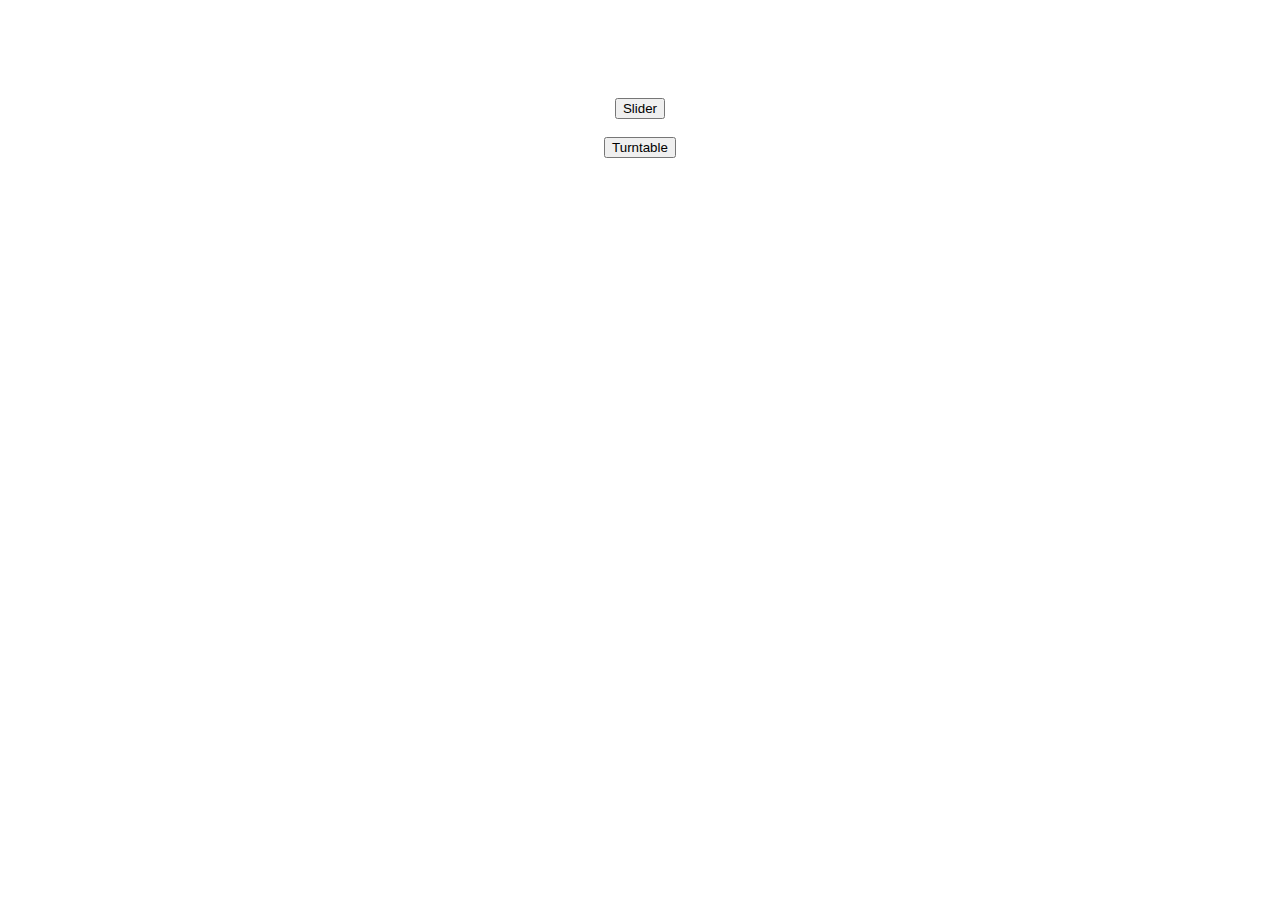
==== UI/de-de/index.html @ f8fe44d7 ":sparkles: multilanguage, changes in turntable" ====
<!DOCTYPE html>
<html>
<head>

<title>Lazy Slider</title>
<link rel="stylesheet" href="styles.css"> 
<meta http-equiv="Content-Type" content="text/html; charset=utf-8">
</head>

<body class="bodyindex">
	
	<div class="buttons" style="text-align:center;">
	<h1 style="color:white;">Hauptmenü</h1>
	<br>
	<a href="/slider.html"><button class="glow-on-hover">Slider</button><br><br>
	<a href="/turntable.html"><button class ="glow-on-hover">Turntable</button>
    </div>

</body>

</html>
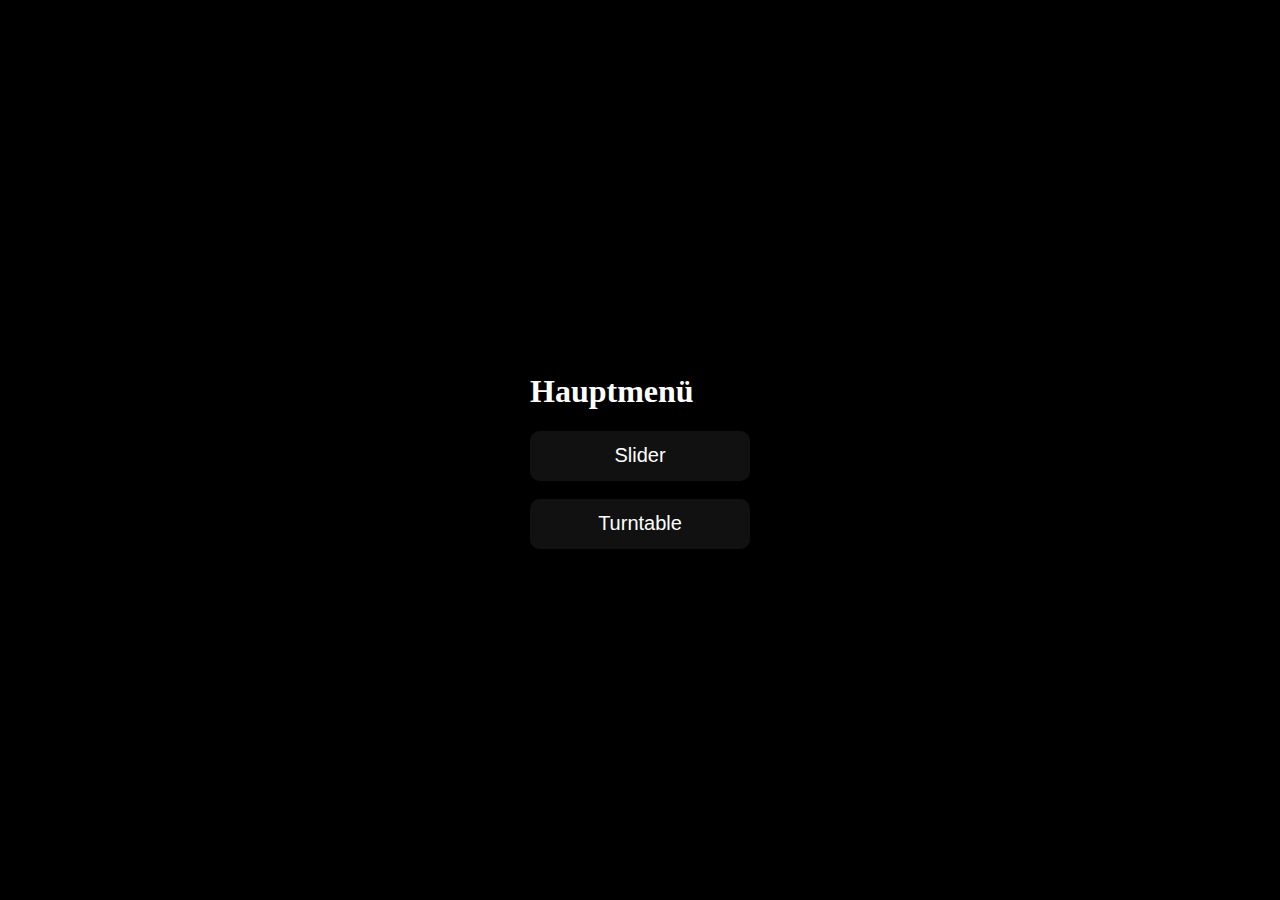
==== commit a8bbd78f: ":bug: fixed Bugs in the webfiles" ====
--- a/UI/de-de/index.html
+++ b/UI/de-de/index.html
@@ -1,20 +1,21 @@
 <!DOCTYPE html>
-<html>
+<html lang="de">
 <head>
-
 <title>Lazy Slider</title>
 <link rel="stylesheet" href="styles.css"> 
 <meta http-equiv="Content-Type" content="text/html; charset=utf-8">
 </head>
 
 <body class="bodyindex">
+
 	
-	<div class="buttons" style="text-align:center;">
-	<h1 style="color:white;">Hauptmenü</h1>
-	<br>
-	<a href="/slider.html"><button class="glow-on-hover">Slider</button><br><br>
-	<a href="/turntable.html"><button class ="glow-on-hover">Turntable</button>
-    </div>
+	<div class="buttons">
+		<div>
+			<h1>Hauptmenü</h1>
+		</div>
+		<a href="slider.html"><button class="glow-on-hover">Slider</button><br><br>
+		<a href="turntable.html"><button class ="glow-on-hover">Turntable</button>
+		</div>
 
 </body>
 
--- a/UI/de-de/styles.css
+++ b/UI/de-de/styles.css
@@ -0,0 +1,125 @@
+.bodyindex {
+    margin: 0;
+    padding: 0;
+    width: 100%;
+    height: 100vh;
+    display: flex;
+    flex-direction: row;
+    justify-content: center;
+    align-items: center;
+    background: #000;
+}
+
+.glow-on-hover {
+    width: 220px;
+    height: 50px;
+    border: none;
+    outline: none;
+    color: #fff;
+    background: #111;
+    cursor: pointer;
+    position: relative;
+    z-index: 0;
+    border-radius: 10px;
+	font-size:20px; 
+}
+
+.glow-on-hover:before {
+    content: '';
+    background: linear-gradient(45deg, #ff0000, #ff7300, #fffb00, #48ff00, #00ffd5, #002bff, #7a00ff, #ff00c8, #ff0000);
+    position: absolute;
+    top: -2px;
+    left:-2px;
+    background-size: 400%;
+    z-index: -1;
+    filter: blur(5px);
+    width: calc(100% + 4px);
+    height: calc(100% + 4px);
+    animation: glowing 20s linear infinite;
+    opacity: 0;
+    transition: opacity .3s ease-in-out;
+    border-radius: 10px;
+}
+
+.glow-on-hover:active {
+    color: #000
+}
+
+.glow-on-hover:active:after {
+    background: transparent;
+}
+
+.glow-on-hover:hover:before {
+    opacity: 1;
+}
+
+.glow-on-hover:after {
+    z-index: -1;
+    content: '';
+    position: absolute;
+    width: 100%;
+    height: 100%;
+    background: #111;
+    left: 0;
+    top: 0;
+    border-radius: 10px;
+}
+
+@keyframes glowing {
+    0% { background-position: 0 0; }
+    50% { background-position: 400% 0; }
+    100% { background-position: 0 0; }
+}
+
+h1{
+color: white;
+}
+
+h2{
+    text-align:center;
+}
+
+/* styles for elements that are common for the function pages*/
+
+.box{
+    width: 50%;
+    position:relative;
+    background-color: rgba(187, 187, 187, 0.644);
+    border-radius: 1%;
+    align-items: center;
+}
+
+/*Turntable styling*/
+
+
+.bodyturntable{
+
+    background-color: #000;
+
+    
+}
+
+
+.range{
+    
+}
+
+.checkbox{
+
+}
+
+.submit{
+    
+}
+
+/*slider styling*/
+
+
+.bodyslider{
+
+    
+}
+
+
+
+
